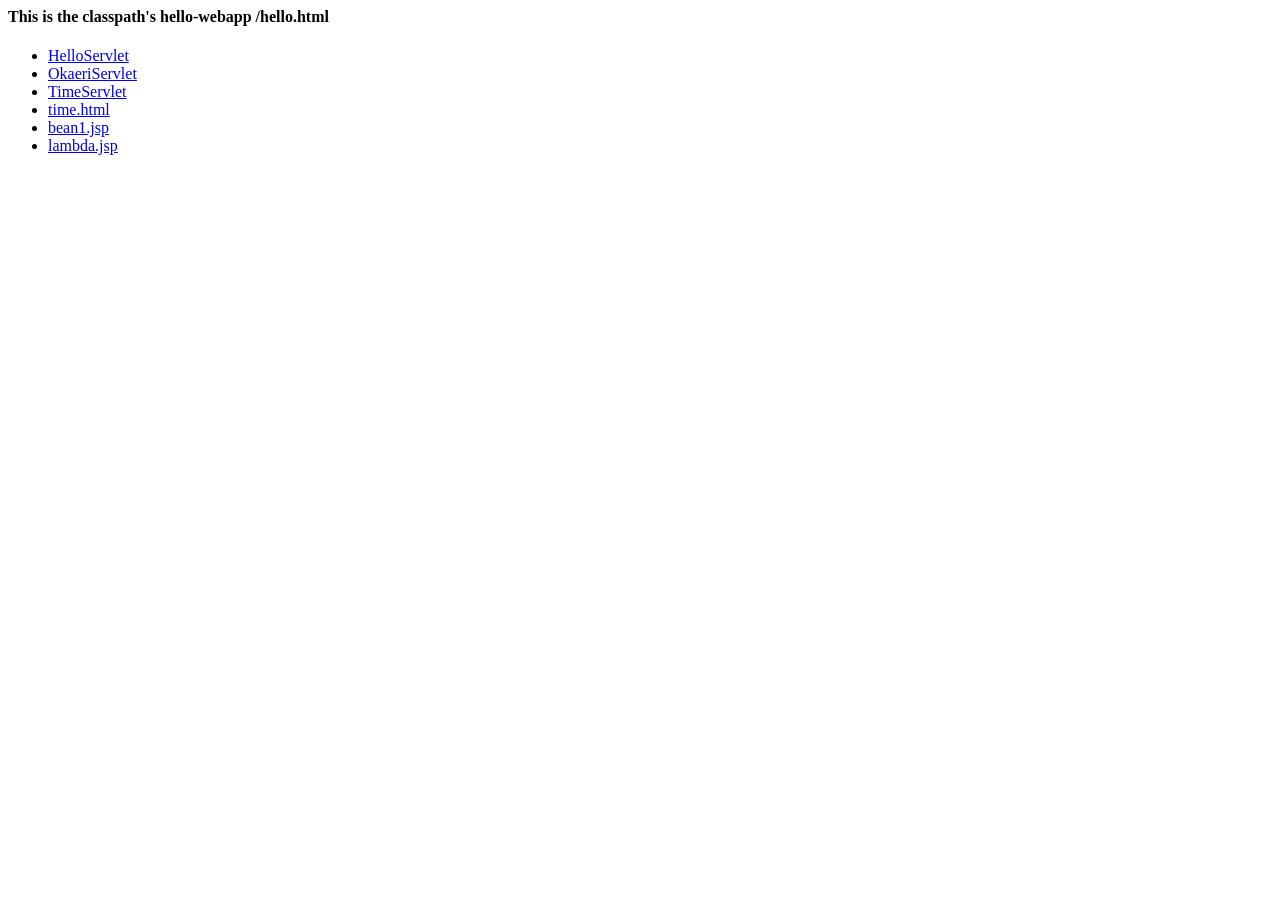
==== tet-examples/web-apps/web-app-ex2/src/main/webapp/hello.html @ 0636bb58 "first commit" ====
<html>
<head>
    <title>Hello Example</title>
</head>
<body>
<h4>This is the classpath's hello-webapp /hello.html</h4>




  <ul>
  
  <li><a href="./hello2" target="t1">HelloServlet</a>
  <li><a href="./okaeri" target="t1">OkaeriServlet</a>
  <li><a href="./time/" target="t1">TimeServlet</a>
  <li><a href="./time.html" target="t1">time.html</a>
  
  <li><a href="test/bean1.jsp" target="t1">bean1.jsp</a>
  <li><a href="test/lambda.jsp" target="t1">lambda.jsp</a>
  
  
  </ul>

</body>
</html>
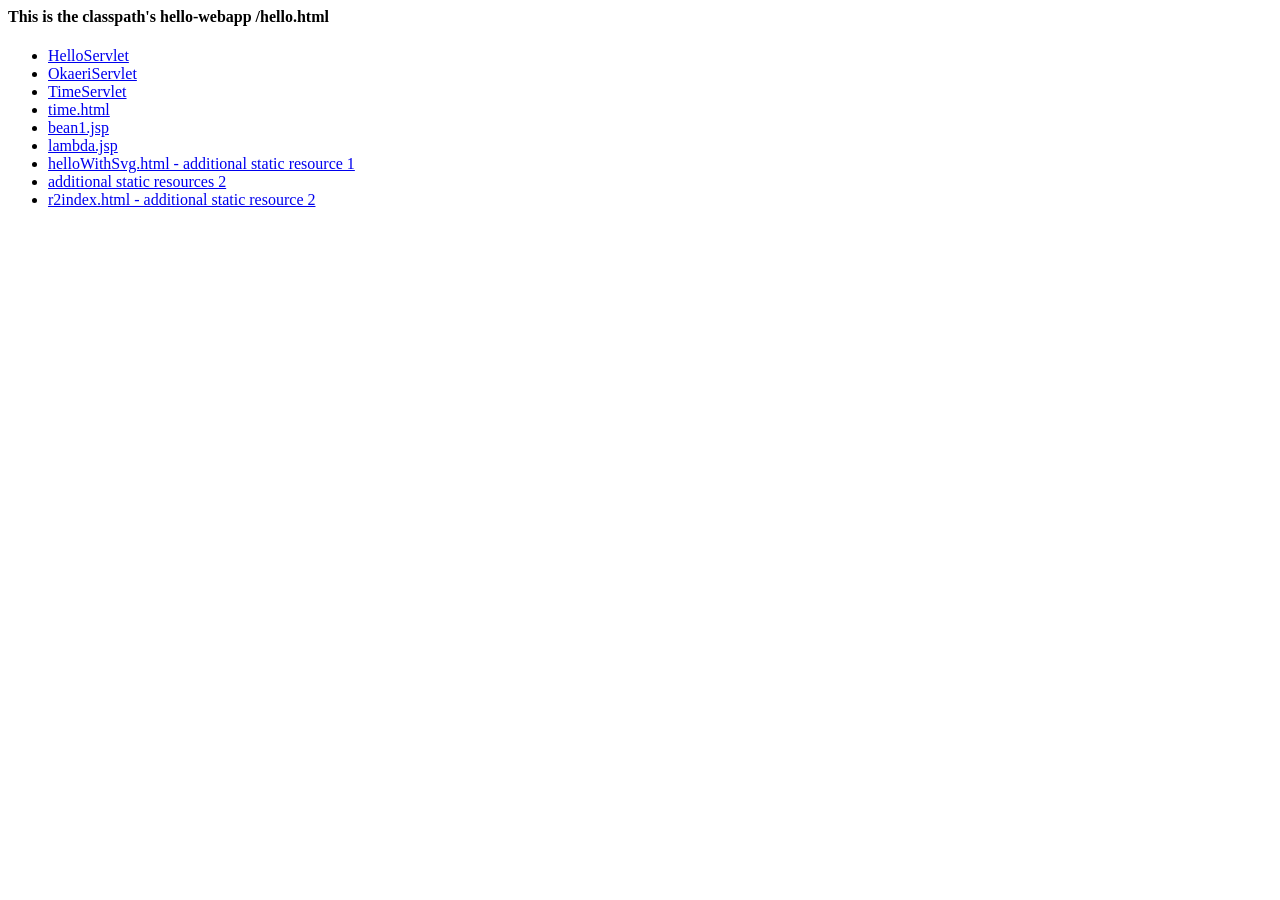
==== commit 663939e5: "refactoring" ====
--- a/tet-examples/web-apps/web-app-ex2/src/main/webapp/hello.html
+++ b/tet-examples/web-apps/web-app-ex2/src/main/webapp/hello.html
@@ -18,6 +18,13 @@
   <li><a href="test/bean1.jsp" target="t1">bean1.jsp</a>
   <li><a href="test/lambda.jsp" target="t1">lambda.jsp</a>
   
+  <li><a href="static1/helloWithSvg.html" target="t1">helloWithSvg.html - additional static resource 1</a>
+  
+  <li><a href="static-root2/" target="t1">additional static resources 2</a>
+  <li><a href="static-root2/r2index.html" target="t1">r2index.html - additional static resource 2</a>
+  
+  
+  
   
   </ul>
 
